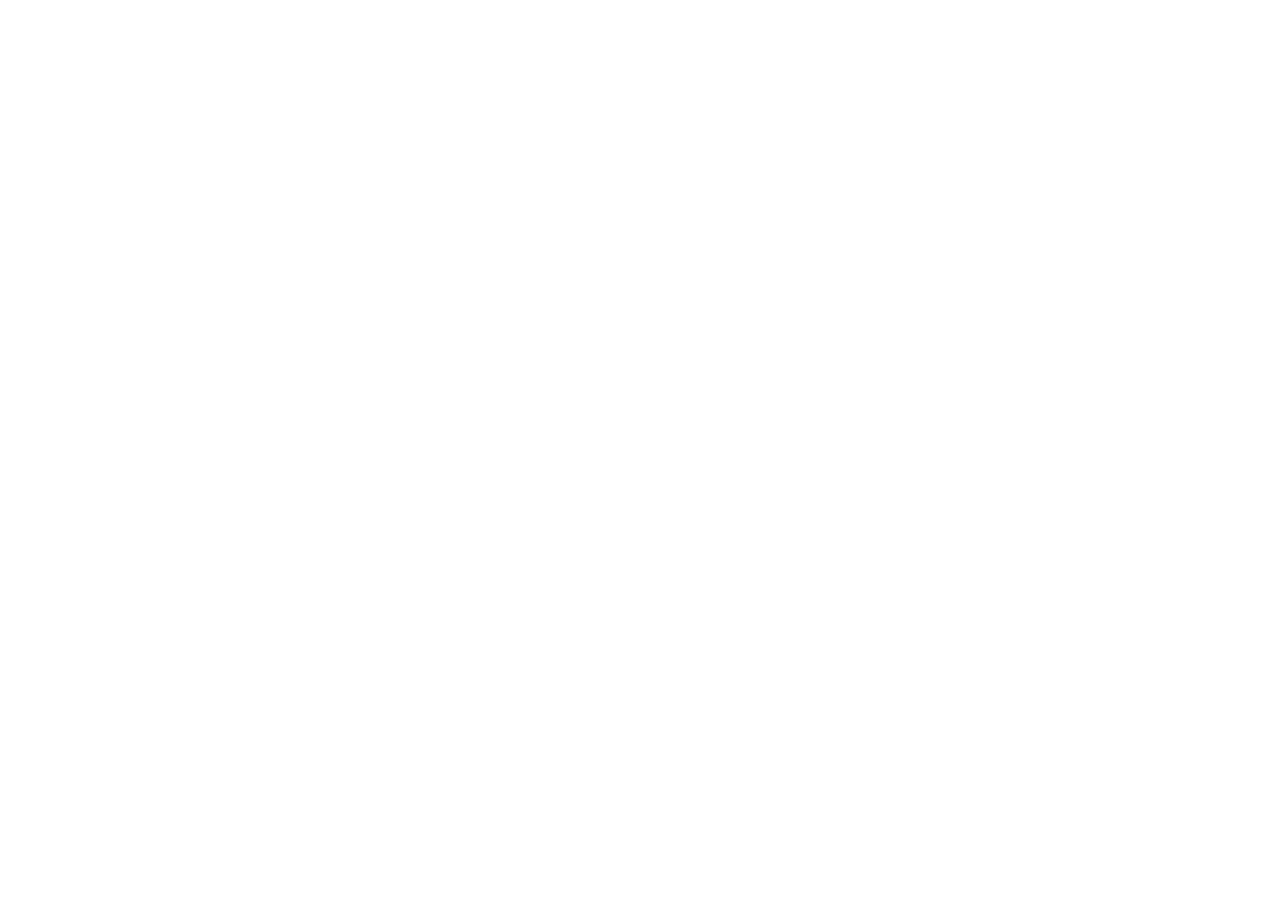
==== pages/habitaciones.html @ fd35ce8e "paginaweb" ====
<!DOCTYPE html>
<html lang="en">
<head>
    <meta charset="UTF-8">
    <meta http-equiv="X-UA-Compatible" content="IE=edge">
    <meta name="viewport" content="width=device-width, initial-scale=1.0">
    <title>Document</title>
</head>
<body>
    
</body>
</html>
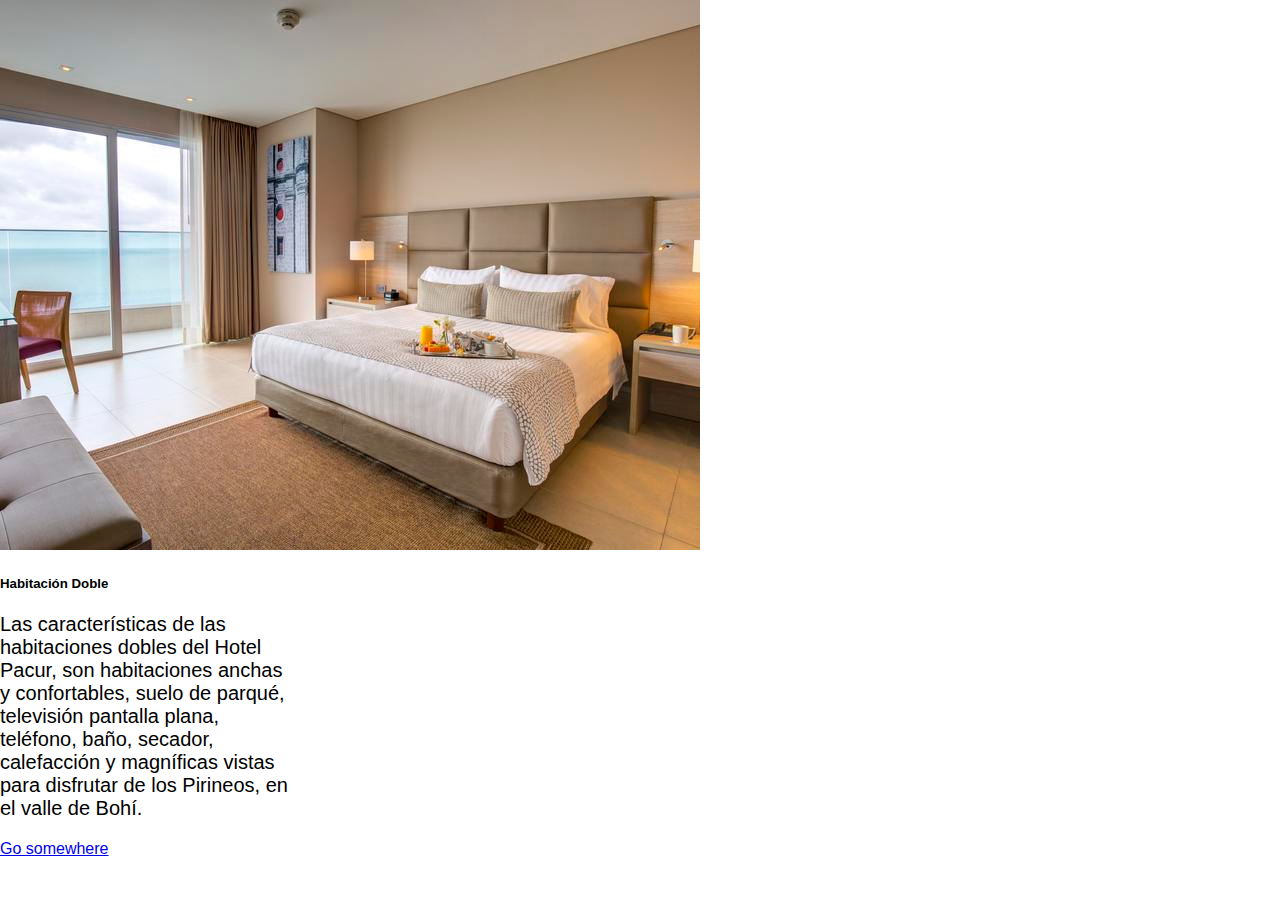
==== commit 284c3e54: "arreglar link style" ====
--- a/pages/habitaciones.html
+++ b/pages/habitaciones.html
@@ -4,9 +4,18 @@
     <meta charset="UTF-8">
     <meta http-equiv="X-UA-Compatible" content="IE=edge">
     <meta name="viewport" content="width=device-width, initial-scale=1.0">
-    <title>Document</title>
+    <title>Nuestras Habitaciones</title>
+    <link rel="stylesheet" href="/css/style.css">
 </head>
 <body>
     
+    <div class="card" style="width: 18rem;">
+        <img src="../img/habitacion-doble.jpg" class="card-img-top" alt="...">
+        <div class="card-body">
+          <h5 class="card-title">Habitación Doble</h5>
+          <p class="card-text">Las características de las habitaciones dobles del Hotel Pacur, son habitaciones anchas y confortables, suelo de parqué, televisión pantalla plana, teléfono, baño, secador, calefacción y magníficas vistas para disfrutar de los Pirineos, en el valle de Bohí.</p>
+          <a href="#" class="btn btn-primary">Go somewhere</a>
+        </div>
+      </div>
 </body>
 </html>--- a/css/style.css
+++ b/css/style.css
@@ -0,0 +1,150 @@
+
+* {
+box-sizing: border-box;
+}
+body {
+    font-family: 'Roboto', sans-serif;;
+    margin: 0;
+}
+h1 {
+    font-size: 3.5em;
+}
+h2 {
+    font-size: 2.7em;
+}
+h3 {
+    font-size: 2em;
+}
+p {
+    font-size: 1.25em;
+    
+}
+button {
+    font-size: 1.5em;
+    font-weight: bold;
+    color: darkorange;
+    padding: 15px  5px;
+    background-color: rgb(255, 244, 96);
+}
+button:hover {
+    color:rgb(198, 99, 28)
+}
+.container {
+    max-width: 1000px;
+    margin: auto;
+}
+header {
+    background-color: rgb(241, 162, 27) ;
+}
+
+header .logo {
+    margin: 0;  
+    padding: 25px 30px ;
+    font-weight: bold;
+    color: rgb(68, 58, 13);
+    font-size: 1.8em;
+
+}
+header .container{
+   display: flex;
+   flex-direction: column;
+   align-items: center;
+}
+header nav{
+    display: flex;
+    flex-direction: column;
+    text-align: center;
+    padding-bottom: 25px ;
+}
+header a{
+    padding: 5px 12px;
+    text-decoration: none;
+    font-weight: bold;
+    color: rgb(68, 58, 13)
+}
+header a:hover{
+    color: rgb(198, 99, 28)
+}
+#hero{
+    display: flex;
+    align-items: center;
+    justify-content: center;
+    text-align: center;
+    flex-direction: column;
+    height: 90vh;
+    background-image: url("../img/mobile_hotel.jpg");
+    background-repeat: no-repeat;
+    background-size: cover;
+    background-position: center center;
+    text-shadow: -1px 0 rgb(249, 247, 247), 0 1px rgb(253, 249, 249),
+	  1px 0 rgb(249, 247, 247), 0 -1px rgb(249, 248, 248);
+    
+    
+}
+#breve-resumen {
+    background-color: rgb(58, 39, 15);
+    color: white;
+    text-align: center
+}
+#breve-resumen .container{
+   padding: 30px
+}
+
+
+footer p{
+    margin:0;
+    padding: 12px;
+    color: black;
+    display: flex;
+    justify-content: center;
+    align-items: flex-end;
+}
+
+@media (min-width: 720px){
+    header {
+        position: fixed;
+        width: 100%;
+    }
+    header .container{
+        flex-direction: row;
+        justify-content: space-between;
+    }
+    header nav{
+        flex-direction: row;
+        padding-bottom: 0;
+
+    }
+    
+  .container{
+        display : flex;
+        flex-direction : row;
+        justify-content: space-between;
+    }
+      
+    }
+
+
+div.galeria {
+    margin: 10px 20px;
+    box-shadow: 0 3px 6px 0;
+    width: 400px;
+    display: block;
+}
+div.galeria img{
+    width: 100%;
+    height: auto;
+
+}
+div.galeria:hover{
+    border: 1px;
+    transform: rotate(-1deg);
+    
+
+}
+div.pie{
+    text-align: center;
+    text-shadow: -1px 0 rgb(249, 247, 247), 0 1px rgb(253, 249, 249),
+    1px 0 rgb(249, 247, 247), 0 -1px rgb(249, 248, 248);
+    padding: 10px;
+}
+
